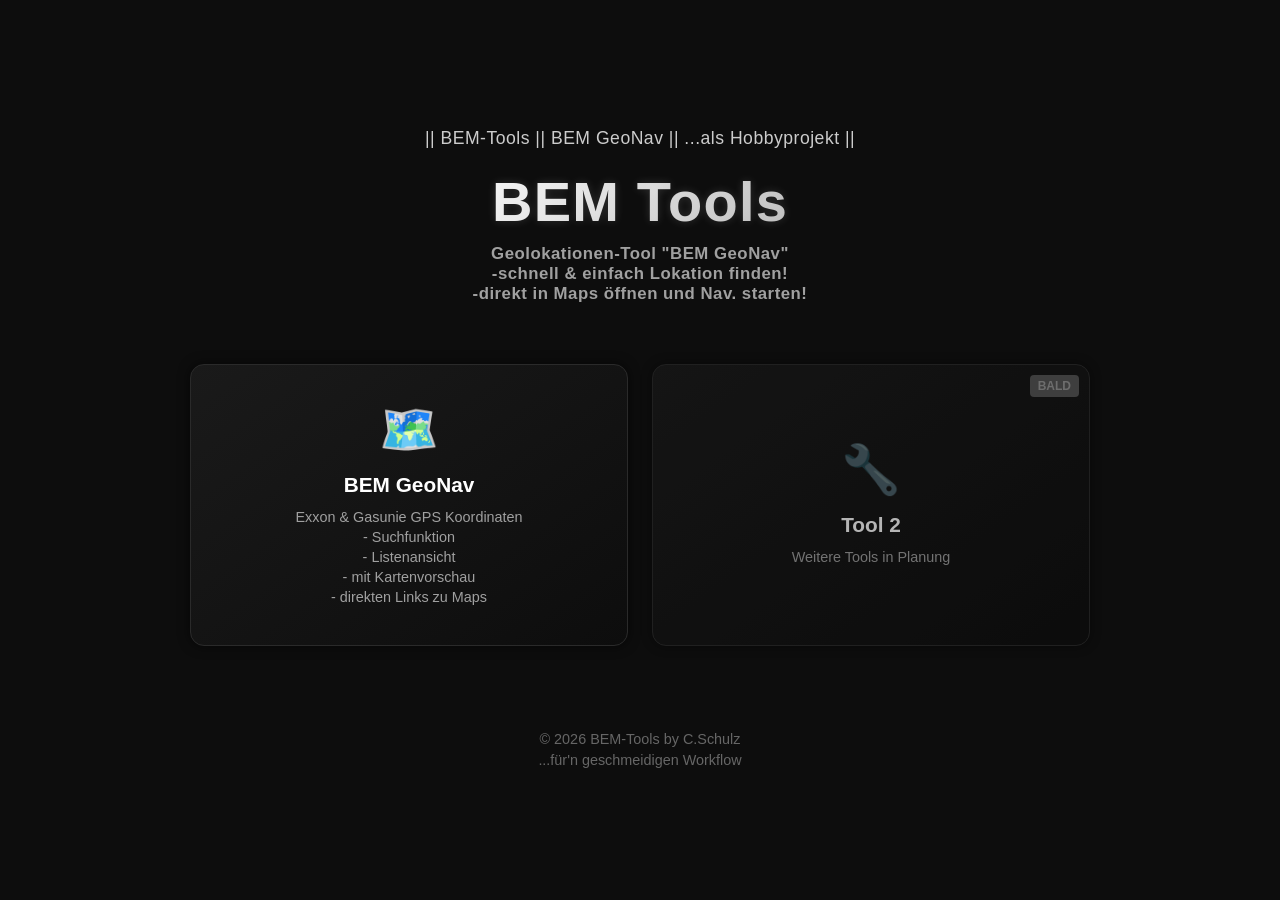
==== index.html @ 3d416e39 "init" ====
<!DOCTYPE html>
<html lang="de">
<head>
    <meta charset="UTF-8">
    <meta name="viewport" content="width=device-width, initial-scale=1.0">
    <title>BEM-Tools</title>
    <link rel="stylesheet" href="style.css" />
</head>
<body class="fade-in page-home">

    <!-- Loader -->
    <div id="loader">
        <div class="spinner"></div>
    </div>

    <div class="home-header">
        <h>|| BEM-Tools || BEM GeoNav || ...als Hobbyprojekt ||</h>
        <h1>BEM Tools</h1>
        <h2>Geolokationen-Tool "BEM GeoNav"<br>-schnell & einfach Lokation finden!<br>-direkt in Maps öffnen und Nav. starten!</h2>
    </div>

    <div class="tools-grid">
        <!-- BEM GeoNav Tool -->
        <a href="geonav.html" class="tool-card">
            <span class="tool-icon">🗺️</span>
            <h3 class="tool-title">BEM GeoNav</h3>
            <p class="tool-description">Exxon & Gasunie GPS Koordinaten<br>- Suchfunktion<br>- Listenansicht<br>- mit Kartenvorschau<br>- direkten Links zu Maps</p>
        </a>

        <!-- Platzhalter für zukünftige Tools -->
        <div class="tool-card coming-soon">
            <span class="coming-badge">Bald</span>
            <span class="tool-icon">🔧</span>
            <h3 class="tool-title">Tool 2</h3>
            <p class="tool-description">Weitere Tools in Planung</p>
        </div>
    </div>

    <div class="footer-text">
        <p>&copy; 2026 BEM-Tools by C.Schulz</p>
        <p>...für'n geschmeidigen Workflow</p>
    </div>

    <script>
        window.onload = () => {
            document.body.classList.add("loaded");
        };
    </script>

</body>
</html>
---- style.css ----
/* ==============================================
   Lokationen-Suchmaschine – Gemeinsame Styles
   ============================================== */

/* --- Lade-Animation Overlay --- */
#loader {
    position: fixed;
    inset: 0;
    background: #0d0d0d;
    display: flex;
    align-items: center;
    justify-content: center;
    z-index: 999;
    animation: fadeOut 0.8s ease 1.2s forwards;
}

.spinner {
    width: 42px;
    height: 42px;
    border: 4px solid #333;
    border-top-color: #ffffff;
    border-radius: 50%;
    animation: spin 1s linear infinite;
}

@keyframes spin {
    to { transform: rotate(360deg); }
}

@keyframes fadeOut {
    to { opacity: 0; visibility: hidden; }
}

/* --- Fade-In des Inhalts --- */
body.fade-in {
    opacity: 0;
    transition: opacity 1s ease 0.3s;
}

body.loaded {
    opacity: 1;
}

/* --- Grunddesign (Dark Mode) --- */
body {
    margin: 0;
    background: #0d0d0d;
    font-family: "Segoe UI", Arial, sans-serif;
    color: white;
}

/* --- Buttons (Aurora-Style) --- */
.btn {
    font-family: "Segoe UI", Arial, sans-serif;
    position: relative;
    padding: 18px 25px;
    text-align: center;
    text-decoration: none;
    font-size: 1.2rem;
    border-radius: 12px;
    background: linear-gradient(145deg, #1a1a1a, #070707);
    color: white;
    border: 1px solid #2a2a2a;
    overflow: hidden;
    transition: 0.25s ease;
    box-shadow: 0 0 12px rgba(0, 0, 0, 0.6);
    cursor: pointer;
    user-select: none;
    display: inline-flex;
    align-items: center;
    justify-content: center;
}

.btn:hover {
    transform: scale(1.05);
    border-color: #666;
    background: linear-gradient(145deg, #222, #111);
    box-shadow: 0 0 20px rgba(255, 255, 255, 0.07);
}

.btn:active {
    transform: scale(0.96);
}

/* Glow-Effekt */
.btn::before {
    content: "";
    position: absolute;
    top: -90%;
    left: -90%;
    width: 280%;
    height: 280%;
    background: radial-gradient(circle at center, rgba(255, 255, 255, 0.13), transparent 60%);
    transform: scale(0);
    transition: 0.45s ease;
}

.btn:hover::before {
    transform: scale(1);
}


/* ==============================================
   Startseite (index.html)
   ============================================== */

body.page-index {
    padding: 0;
    display: flex;
    flex-direction: column;
    align-items: center;
    min-height: 100vh;
}

body.page-index h1 {
    margin-top: 80px;
    font-size: clamp(2rem, 4vw, 3rem);
    letter-spacing: 1.2px;
    text-shadow: 0 0 10px rgba(255, 255, 255, 0.15);
}

.upperTitle {
    font-family: "Comic Sans MS", Arial, sans-serif;
    text-align: center;
}

.button-container {
    font-family: "Segoe UI", Arial, sans-serif;
    margin-top: 40px;
    display: flex;
    flex-direction: column;
    gap: 24px;
    width: 90%;
    max-width: 420px;
}

.admin-launch {
    margin-top: 12px;
    background: linear-gradient(145deg, #1f2d18, #0e1609);
    border-color: #324b27;
}

.admin-launch:hover {
    border-color: #5f8651;
    background: linear-gradient(145deg, #25361d, #15240f);
}

/* Back-Button (fest, unten links) */
.btn-container-fixed {
    position: fixed;
    bottom: 20px;
    left: 20px;
    display: flex;
}

/* --- Admin Modal --- */
.admin-modal {
    position: fixed;
    inset: 0;
    background: rgba(0, 0, 0, 0.72);
    display: none;
    align-items: center;
    justify-content: center;
    z-index: 1200;
    padding: 16px;
}

.admin-modal.open {
    display: flex;
}

.admin-card {
    width: min(1100px, 96vw);
    max-height: 92vh;
    overflow: auto;
    border-radius: 14px;
    border: 1px solid #2f2f2f;
    background: #111;
    box-shadow: 0 10px 35px rgba(0, 0, 0, 0.55);
    padding: 20px;
}

.admin-header {
    display: flex;
    justify-content: space-between;
    align-items: center;
    gap: 12px;
    margin-bottom: 14px;
}

.admin-title {
    margin: 0;
    font-size: 1.35rem;
}

.admin-close {
    border: 1px solid #3b3b3b;
    background: #1e1e1e;
    color: #fff;
    border-radius: 8px;
    padding: 8px 12px;
    cursor: pointer;
}

.admin-close:hover {
    background: #292929;
}

.admin-login,
.admin-panel {
    display: none;
}

.admin-login.open,
.admin-panel.open {
    display: block;
}

.admin-grid {
    display: grid;
    grid-template-columns: 1fr 1fr;
    gap: 10px;
    margin-bottom: 14px;
}

.admin-input,
.admin-select {
    width: 100%;
    box-sizing: border-box;
    padding: 10px;
    border-radius: 8px;
    border: 1px solid #333;
    background: #191919;
    color: #fff;
    font-size: 0.95rem;
}

.admin-actions {
    display: flex;
    gap: 10px;
    flex-wrap: wrap;
    margin: 10px 0 14px;
}

.admin-small-btn {
    padding: 10px 14px;
    border-radius: 8px;
    border: 1px solid #3d3d3d;
    background: #1f1f1f;
    color: #fff;
    cursor: pointer;
    font-size: 0.92rem;
}

.admin-small-btn:hover {
    background: #2a2a2a;
}

.admin-small-btn.warn {
    border-color: #704040;
    background: #2b1717;
}

.admin-small-btn.warn:hover {
    background: #3a1f1f;
}

.admin-note {
    color: #c9d6b8;
    font-size: 0.9rem;
    margin-bottom: 12px;
    line-height: 1.4;
}

.admin-error {
    color: #ff8080;
    min-height: 20px;
    margin-bottom: 8px;
    font-size: 0.9rem;
}

.admin-table-wrap {
    overflow: auto;
    border: 1px solid #2d2d2d;
    border-radius: 10px;
    max-height: 52vh;
}

.admin-table {
    width: 100%;
    border-collapse: collapse;
    min-width: 680px;
}

.admin-table th,
.admin-table td {
    border: 1px solid #2f2f2f;
    padding: 8px;
    text-align: left;
    background: #171717;
}

.admin-table th {
    position: sticky;
    top: 0;
    z-index: 1;
    background: #222;
}

.admin-delete {
    border: 1px solid #6a3434;
    background: #2a1515;
    color: #ffd0d0;
    border-radius: 6px;
    padding: 6px 10px;
    cursor: pointer;
}

.admin-delete:hover {
    background: #3a1c1c;
}

@media (max-width: 760px) {
    .admin-grid {
        grid-template-columns: 1fr;
    }

    .admin-card {
        padding: 14px;
    }
}


/* ==============================================
   Suchseite (suche.html)
   ============================================== */

body.page-suche {
    padding: 25px;
}

.is-hidden {
    display: none;
}

.ml-10 {
    margin-left: 10px;
}

body.page-suche h1 {
    font-size: clamp(1.8rem, 4vw, 2.6rem);
    margin-bottom: 20px;
    text-align: center;
}

.search-box {
    margin-bottom: 10px;
}

.search-box input {
    font-family: "Segoe UI", Arial, sans-serif;
    width: 100%;
    padding: 12px;
    border-radius: 10px;
    border: 1px solid #333;
    background: #1a1a1a;
    color: white;
    font-size: 1.1rem;
    box-sizing: border-box;
}

.btn-container {
    display: block;
    margin-top: 5px;
    text-align: center;
    width: 100%;
}

.btn-container-bottom {
    display: block;
    width: 100%;
    text-align: center;
    margin-top: 0;
}

/* Ergebnisbox */
.result-box {
    font-family: "Segoe UI", Arial, sans-serif;
    margin-top: 20px;
    padding: 18px;
    background: #111;
    border-radius: 12px;
    border: 1px solid #333;
    display: none;
    text-align: center;
}

.result-item {
    padding: 8px 12px;
    border-radius: 8px;
    cursor: pointer;
    margin-bottom: 5px;
    background: #1a1a1a;
    transition: 0.2s;
}

.result-item:hover {
    background: #222;
}

/* Karte 4:3 */
#map {
    width: 100%;
    aspect-ratio: 4/3;
    margin-top: 15px;
    border-radius: 12px;
    display: none;
}

/* Tabelle */
#dataTable {
    margin-top: 20px;
    width: 100%;
    border-collapse: collapse;
    table-layout: auto;
    display: none;
}

#dataTable th,
#dataTable td {
    padding: 10px;
    border: 1px solid #333;
    background: #1a1a1a;
    white-space: nowrap;
}

#dataTable th {
    background: #222;
    font-weight: bold;
}

#dataTable tbody tr {
    cursor: pointer;
    transition: transform 0.08s ease;
}

#dataTable tbody tr:hover {
    transform: scale(1.05);
    outline: 2px solid #23a3ff;
    background: #2a2a2a;
}

#dataTable tbody tr:focus {
    outline: 2px solid #23a3ff;
    background: #2a2a2a;
}


/* ==============================================
   Startseite Home (index.html)
   ============================================== */

body.page-home {
    padding: 0;
    display: flex;
    flex-direction: column;
    align-items: center;
    min-height: 100vh;
    justify-content: center;
}

.home-header {
    text-align: center;
    margin-bottom: 60px;
}

.home-header h {
    font-size: 1.1rem;
    letter-spacing: 0.5px;
    color: #ccc;
    margin: 0;
    display: block;
    margin-bottom: 20px;
}

.home-header h1 {
    font-size: clamp(2.5rem, 6vw, 3.5rem);
    margin: 0 0 10px 0;
    letter-spacing: 1.2px;
    text-shadow: 0 0 10px rgba(255, 255, 255, 0.15);
    background: linear-gradient(135deg, #ffffff, #b0b0b0);
    -webkit-background-clip: text;
    -webkit-text-fill-color: transparent;
    background-clip: text;
}

.home-header h2 {
    font-size: 1.05rem;
    color: #a0a0a0;
    margin: 0;
    letter-spacing: 0.5px;
}

.tools-grid {
    display: grid;
    grid-template-columns: repeat(auto-fit, minmax(280px, 1fr));
    gap: 24px;
    width: 90%;
    max-width: 900px;
    margin: 0 auto;
    padding: 0 20px;
}

.tool-card {
    background: linear-gradient(145deg, #1a1a1a, #0d0d0d);
    border: 1px solid #2a2a2a;
    border-radius: 14px;
    padding: 30px;
    text-align: center;
    transition: all 0.3s ease;
    cursor: pointer;
    display: flex;
    flex-direction: column;
    align-items: center;
    justify-content: center;
    min-height: 220px;
    box-shadow: 0 0 12px rgba(0, 0, 0, 0.6);
    text-decoration: none;
    color: white;
    position: relative;
    overflow: hidden;
}

.tool-card::before {
    content: "";
    position: absolute;
    top: -90%;
    left: -90%;
    width: 280%;
    height: 280%;
    background: radial-gradient(circle at center, rgba(255, 255, 255, 0.1), transparent 60%);
    transform: scale(0);
    transition: 0.45s ease;
}

.tool-card:hover::before {
    transform: scale(1);
}

.tool-card:hover {
    transform: translateY(-6px);
    border-color: #444;
    background: linear-gradient(145deg, #222, #0f0f0f);
    box-shadow: 0 8px 25px rgba(0, 0, 0, 0.8);
}

.tool-icon {
    font-size: 3rem;
    margin-bottom: 15px;
    display: block;
    position: relative;
    z-index: 1;
}

.tool-title {
    font-size: 1.3rem;
    font-weight: 600;
    margin: 0 0 10px 0;
    position: relative;
    z-index: 1;
}

.tool-description {
    font-size: 0.9rem;
    color: #a0a0a0;
    margin: 0;
    position: relative;
    z-index: 1;
    line-height: 1.4;
}

.tool-card.coming-soon {
    opacity: 0.7;
    cursor: not-allowed;
}

.tool-card.coming-soon .tool-icon {
    opacity: 0.5;
}

.tool-card.coming-soon .coming-badge {
    position: absolute;
    top: 10px;
    right: 10px;
    background: #555;
    color: #999;
    padding: 4px 8px;
    border-radius: 4px;
    font-size: 0.75rem;
    font-weight: 600;
    text-transform: uppercase;
    z-index: 2;
}

.footer-text {
    margin-top: 80px;
    text-align: center;
    color: #666;
    font-size: 0.9rem;
}

.footer-text p {
    margin: 5px 0;
}

@media (max-width: 768px) {
    .home-header {
        margin-bottom: 40px;
    }

    .tools-grid {
        grid-template-columns: 1fr;
        gap: 16px;
    }

    .tool-card {
        min-height: 180px;
        padding: 25px 20px;
    }

    .tool-icon {
        font-size: 2.5rem;
    }

    .tool-title {
        font-size: 1.1rem;
    }

    .tool-description {
        font-size: 0.85rem;
    }
}
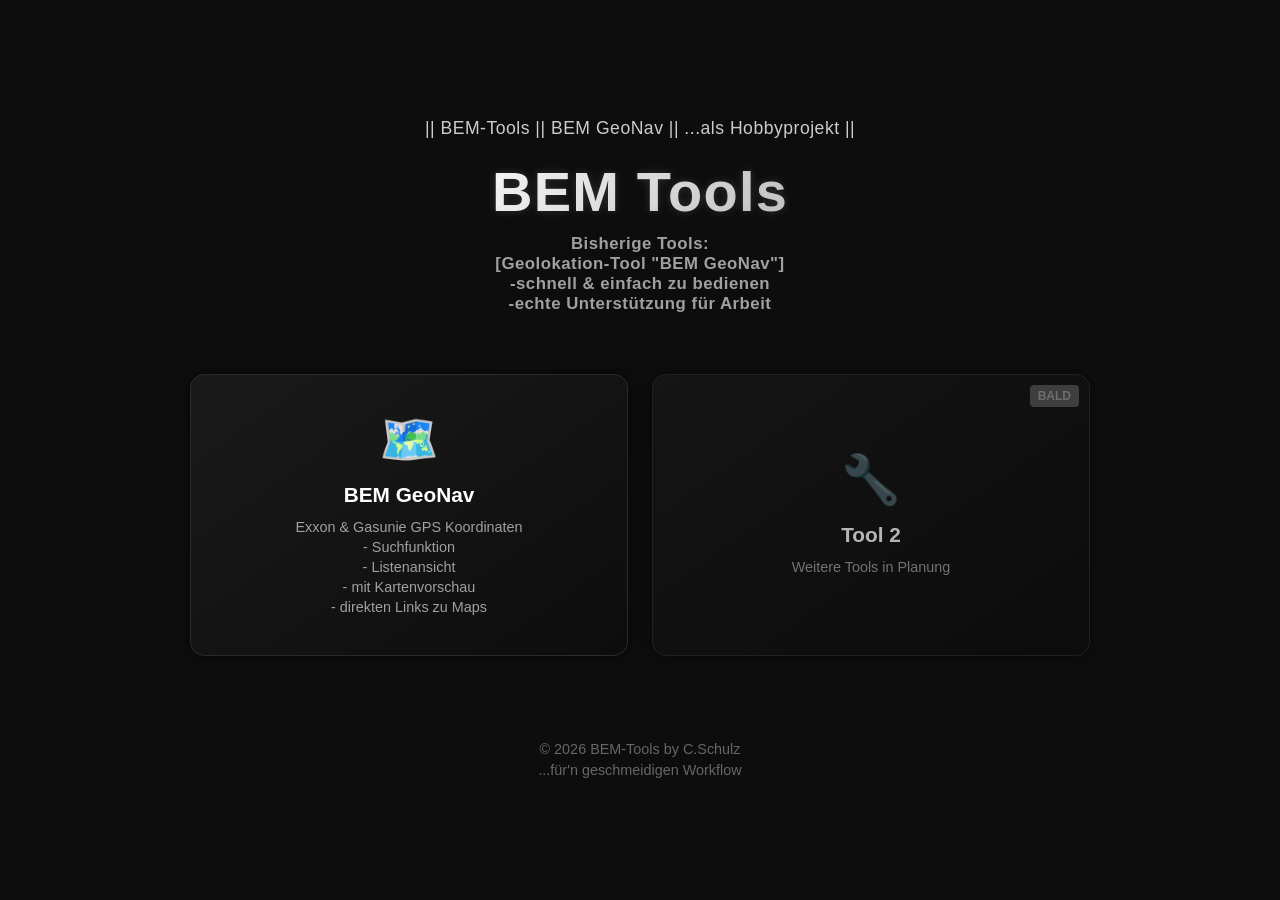
==== commit 71a90368: "next Co-authored-by: Copilot <copilot@github.com>" ====
--- a/index.html
+++ b/index.html
@@ -16,7 +16,7 @@
     <div class="home-header">
         <h>|| BEM-Tools || BEM GeoNav || ...als Hobbyprojekt ||</h>
         <h1>BEM Tools</h1>
-        <h2>Geolokationen-Tool "BEM GeoNav"<br>-schnell & einfach Lokation finden!<br>-direkt in Maps öffnen und Nav. starten!</h2>
+        <h2>Bisherige Tools:<br>[Geolokation-Tool "BEM GeoNav"]<br>-schnell & einfach zu bedienen<br>-echte Unterstützung für Arbeit</h2>
     </div>
 
     <div class="tools-grid">
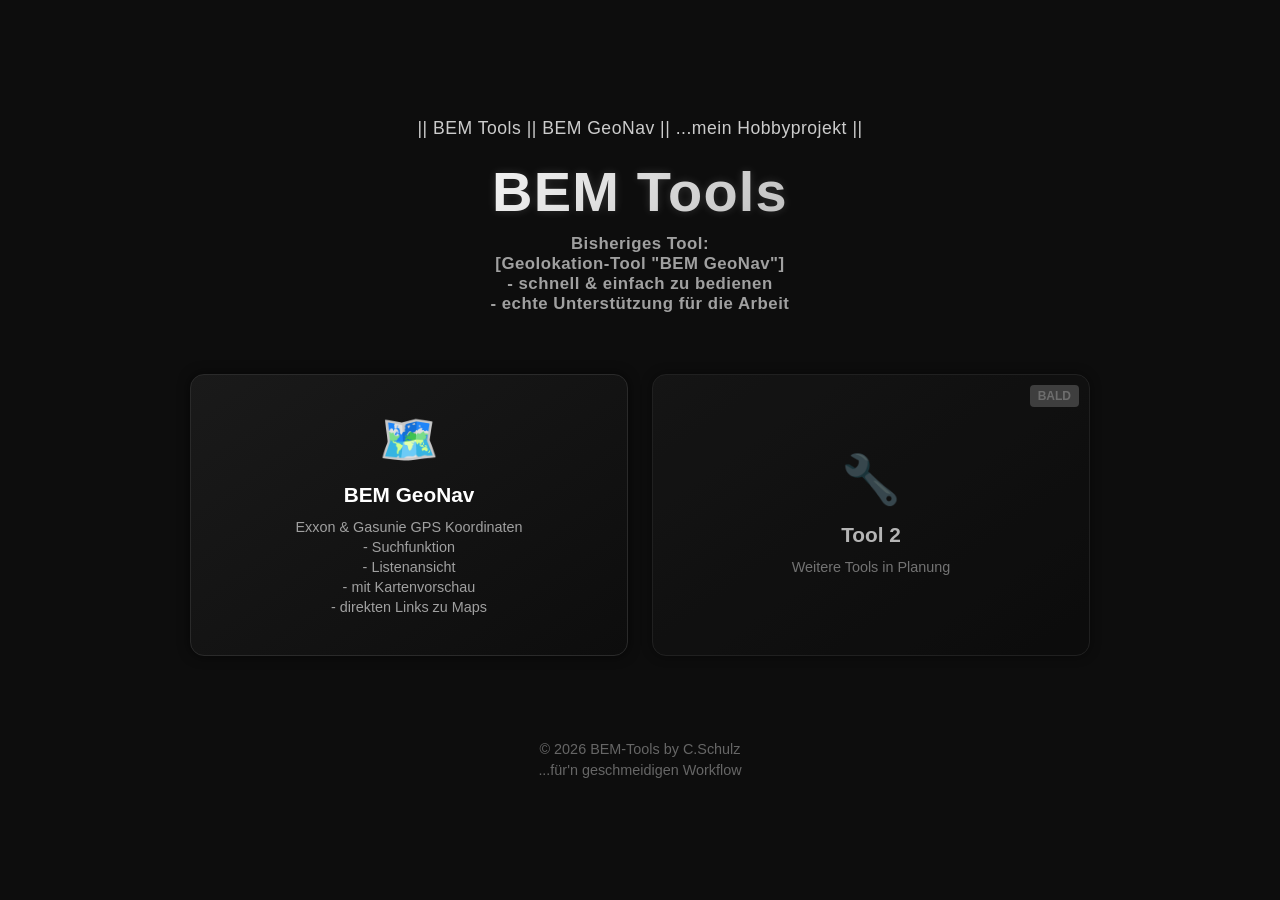
==== commit 58efb485: "bb4 empg merge" ====
--- a/index.html
+++ b/index.html
@@ -3,7 +3,7 @@
 <head>
     <meta charset="UTF-8">
     <meta name="viewport" content="width=device-width, initial-scale=1.0">
-    <title>BEM-Tools</title>
+    <title>BEM Tools</title>
     <link rel="stylesheet" href="style.css" />
 </head>
 <body class="fade-in page-home">
@@ -14,9 +14,9 @@
     </div>
 
     <div class="home-header">
-        <h>|| BEM-Tools || BEM GeoNav || ...als Hobbyprojekt ||</h>
+        <h>|| BEM Tools || BEM GeoNav || ...mein Hobbyprojekt ||</h>
         <h1>BEM Tools</h1>
-        <h2>Bisherige Tools:<br>[Geolokation-Tool "BEM GeoNav"]<br>-schnell & einfach zu bedienen<br>-echte Unterstützung für Arbeit</h2>
+        <h2>Bisheriges Tool:<br>[Geolokation-Tool "BEM GeoNav"]<br>- schnell & einfach zu bedienen<br>- echte Unterstützung für die Arbeit</h2>
     </div>
 
     <div class="tools-grid">
